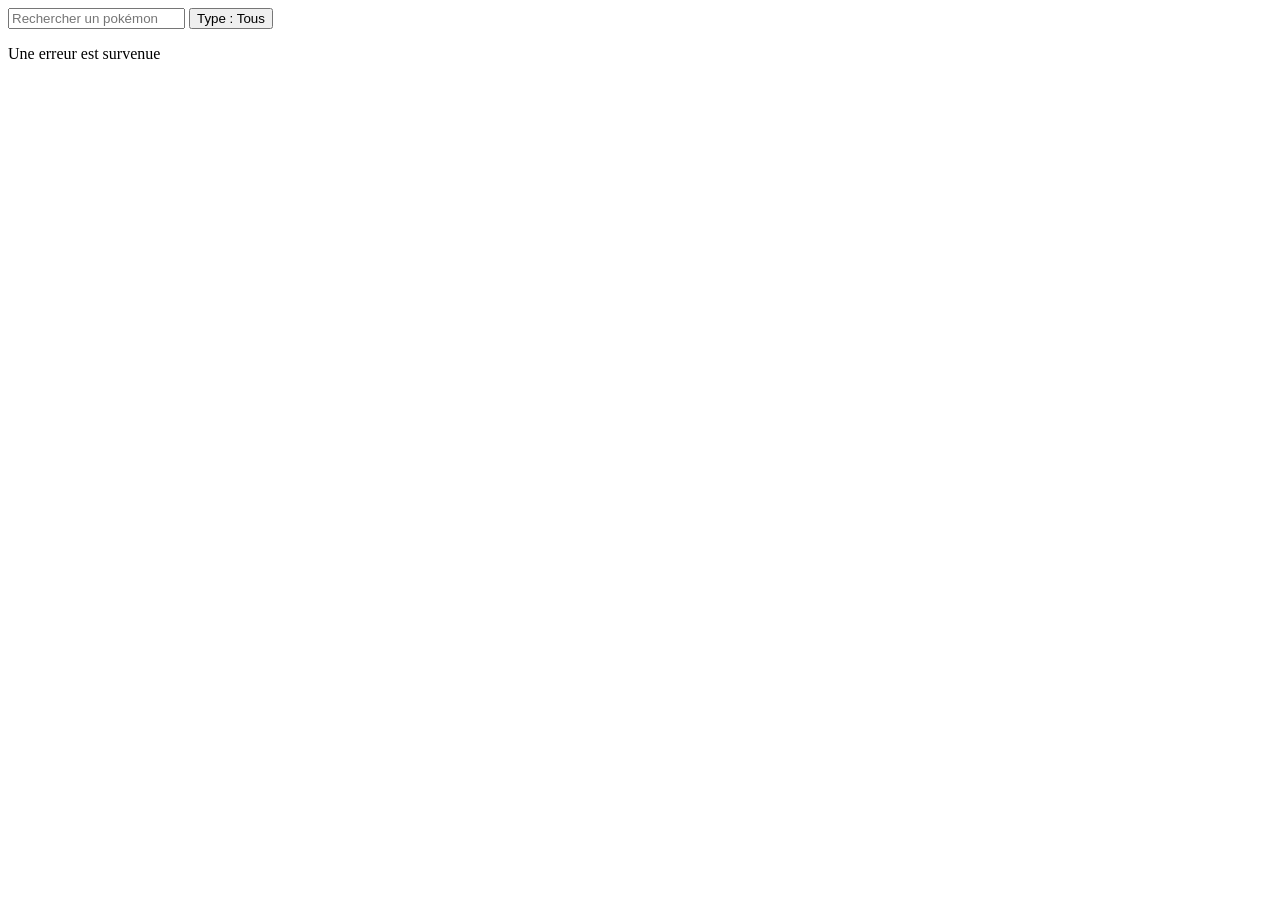
==== main.html @ bfd0299a "filtre" ====
<!DOCTYPE html>
<html lang="fr">

<head>
    <meta charset="UTF-8">
    <meta name="viewport" content="width=device-width, initial-scale=1.0">
    <title>Pokédex</title>
    <link rel="stylesheet" href="assets/css/card.css">
</head>

<body>
    
    <input type="text" id="recherche" placeholder="Rechercher un pokémon">
    <button id="bouton-type">Type : Tous</button>
    <div id="liste-types" style="display: none;"></div>
    <script type="module" src="js/main.js"></script>
</body>

</html>
---- assets/css/card.css ----
.grille {
    display: grid;
    grid-template-columns: repeat(auto-fill, minmax(160px, 1fr));
    gap: 15px;
    padding: 15px;
    margin-left: 150px;
    margin-right: 150px;
}

.carte {
    position: relative;
    display: flex;
    flex-direction: column;
    align-items: center;
    justify-content: center;
    text-align: center;
    padding: 10px;
    cursor: pointer;
    background-color: #ffffff;
    border: 1px solid #393939;
    border-radius: 15px;
}

.carte h2 {
    margin: 5px 0;
    font-size: 16px;
}

.carte img {
    width: 96px;
    height: 96px;
}

.fav {
    position: absolute;
    top: 5px;
    right: 5px;
    font-size: 16px;
    background: none;
    border: none;
    cursor: pointer;
}
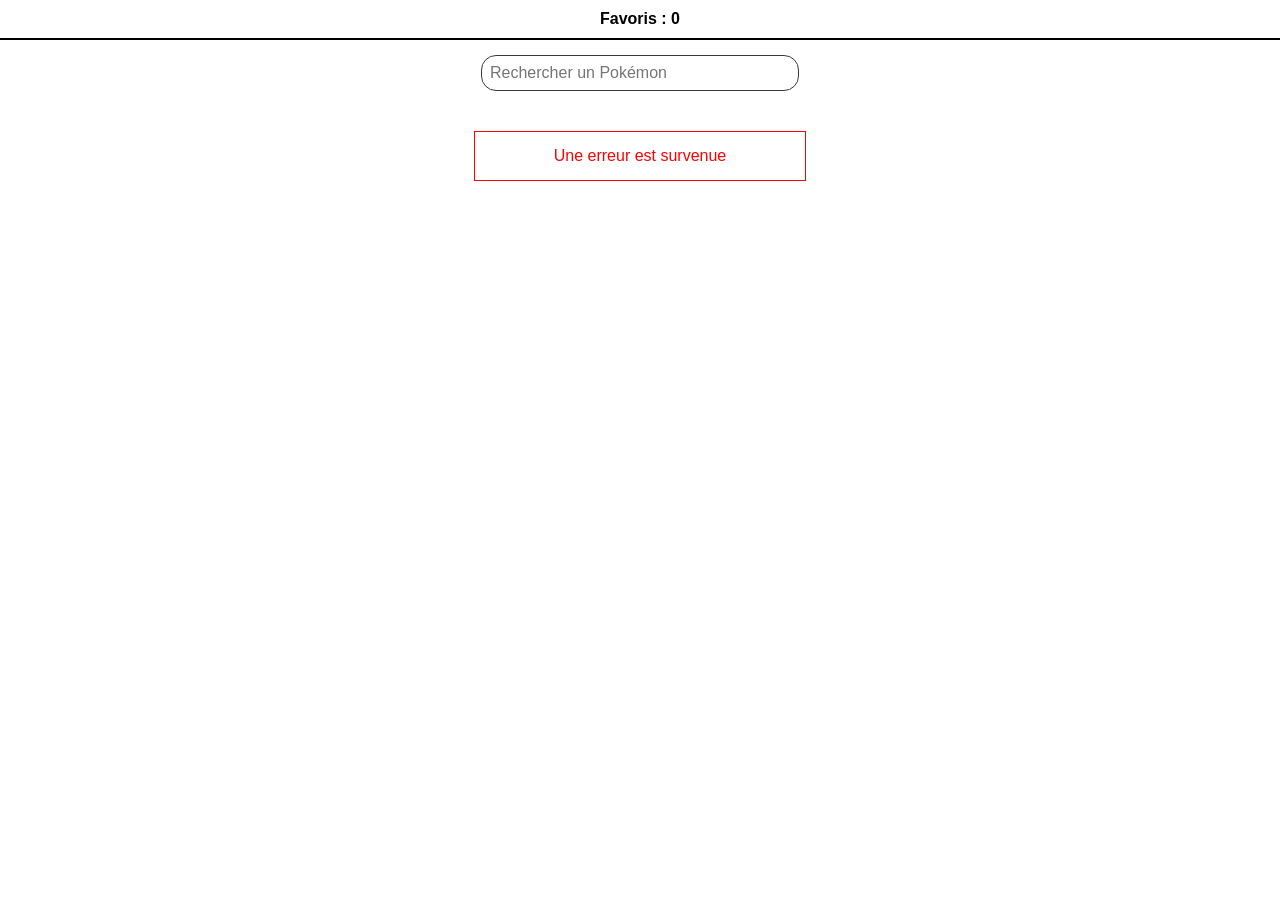
==== commit b84aef29: "Merge branch 'main' into recherche" ====
--- a/main.html
+++ b/main.html
@@ -5,14 +5,13 @@
     <meta charset="UTF-8">
     <meta name="viewport" content="width=device-width, initial-scale=1.0">
     <title>Pokédex</title>
-    <link rel="stylesheet" href="assets/css/card.css">
+    <link rel="stylesheet" href="assets/css/main.css">
 </head>
 
 <body>
-    
-    <input type="text" id="recherche" placeholder="Rechercher un pokémon">
-    <button id="bouton-type">Type : Tous</button>
-    <div id="liste-types" style="display: none;"></div>
+    <p id="compteur">Favoris : 0</p>
+    <input type="text" id="recherche" placeholder="Rechercher un Pokémon">
+
     <script type="module" src="js/main.js"></script>
 </body>
 
--- a/assets/css/main.css
+++ b/assets/css/main.css
@@ -0,0 +1,43 @@
+@import url(card.css);
+
+body {
+    margin: 0;
+    padding-bottom: 30px;
+    font-family: Arial, sans-serif;
+    color: #000000;
+    background-image: url("../img/Pokemon%20Wallpaper.jpg");
+    background-size: cover;
+    background-position: center;
+    background-repeat: no-repeat;
+    background-attachment: fixed;
+}
+
+#compteur {
+    margin: 0;
+    padding: 10px;
+    font-size: 16px;
+    font-weight: bold;
+    text-align: center;
+    background-color: #ffffff;
+    border-bottom: 2px solid #000000;
+}
+
+.erreur {
+    margin: 40px auto;
+    padding: 15px;
+    width: 300px;
+    text-align: center;
+    color: red;
+    background-color: #ffffff;
+    border: 1px solid red;
+}
+
+#recherche {
+    display: block;
+    margin: 15px auto;
+    padding: 8px;
+    width: 300px;
+    font-size: 16px;
+    border: 1px solid #393939;
+    border-radius: 15px;
+}
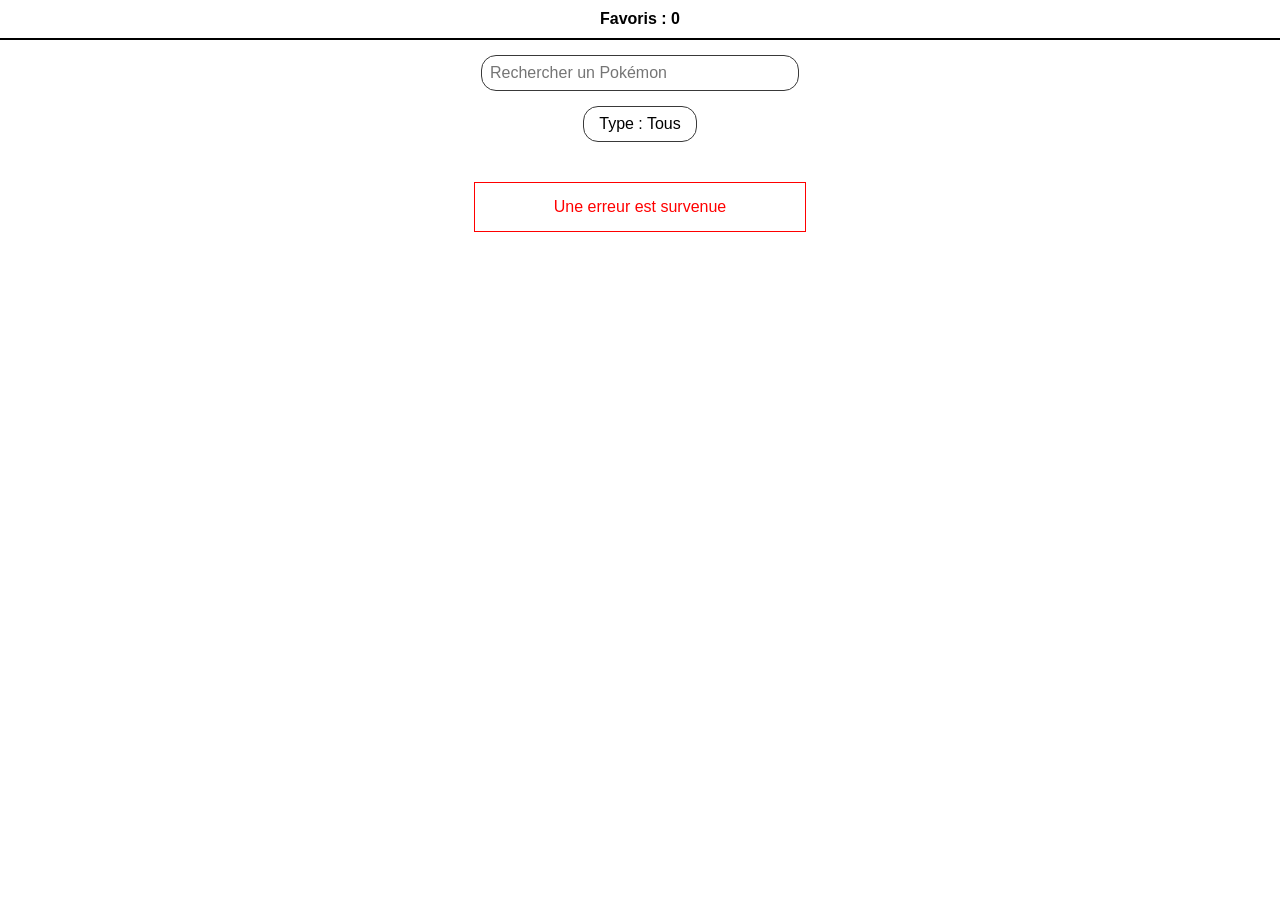
==== commit 77f1174a: "Fix Oubli import du nouveau fichier js : filter.js" ====
--- a/main.html
+++ b/main.html
@@ -11,6 +11,10 @@
 <body>
     <p id="compteur">Favoris : 0</p>
     <input type="text" id="recherche" placeholder="Rechercher un Pokémon">
+    <div id="filtre-type">
+        <button id="bouton-type">Type : Tous</button>
+        <div id="liste-types" style="display: none"></div>
+    </div>
 
     <script type="module" src="js/main.js"></script>
 </body>
--- a/assets/css/main.css
+++ b/assets/css/main.css
@@ -41,3 +41,35 @@
     border: 1px solid #393939;
     border-radius: 15px;
 }
+
+
+#filtre-type {
+    text-align: center;
+    margin-bottom: 15px;
+}
+
+#bouton-type {
+    padding: 8px 15px;
+    font-size: 16px;
+    cursor: pointer;
+    background-color: #ffffff;
+    border: 1px solid #393939;
+    border-radius: 15px;
+}
+
+#liste-types {
+    display: flex;
+    flex-wrap: wrap;
+    justify-content: center;
+    gap: 5px;
+    margin: 10px auto 0;
+    max-width: 600px;
+}
+
+#liste-types button {
+    padding: 5px 10px;
+    cursor: pointer;
+    background-color: #ffffff;
+    border: 1px solid #393939;
+    border-radius: 10px;
+}
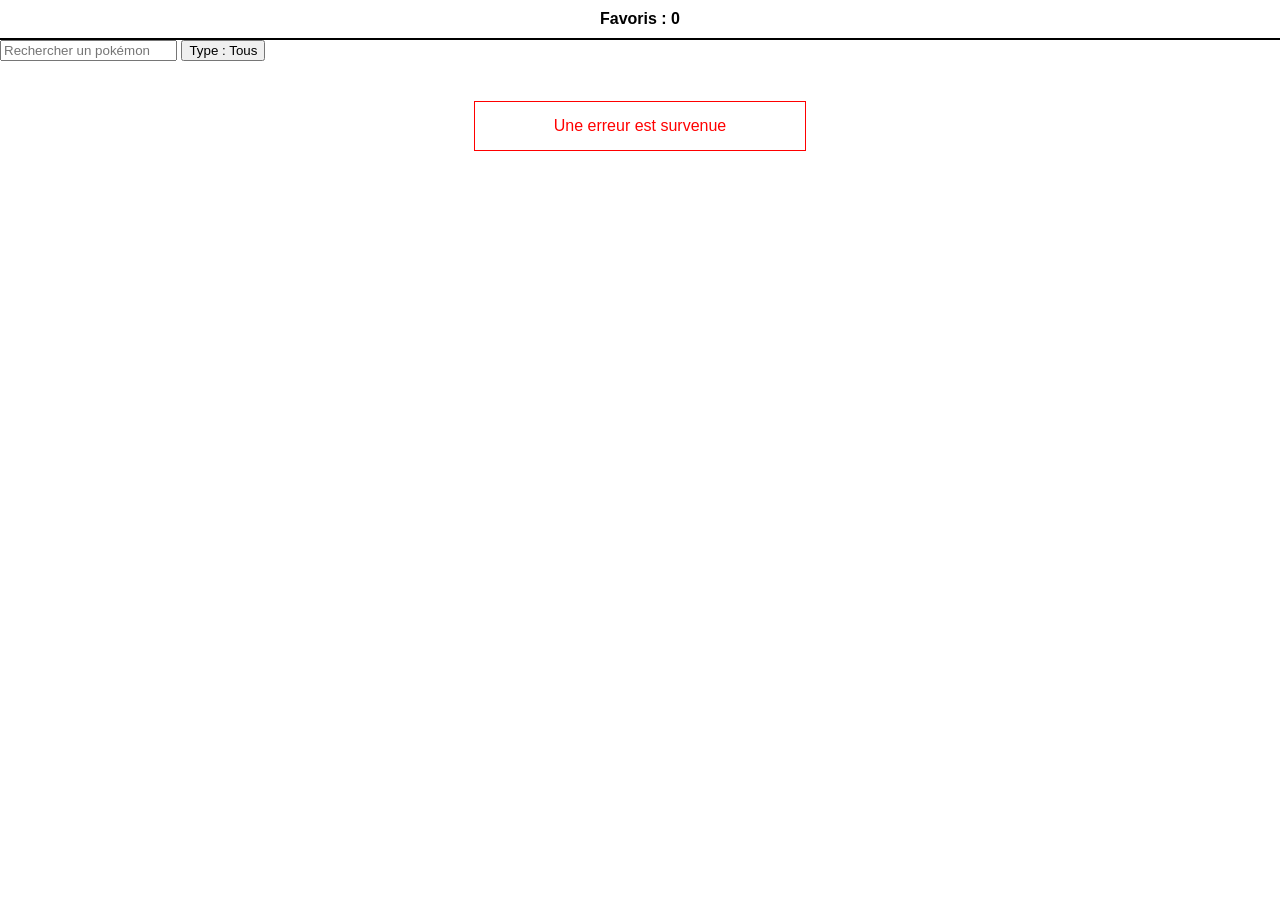
==== commit 3de2ae6b: "Ajout de la modal" ====
--- a/main.html
+++ b/main.html
@@ -10,12 +10,9 @@
 
 <body>
     <p id="compteur">Favoris : 0</p>
-    <input type="text" id="recherche" placeholder="Rechercher un Pokémon">
-    <div id="filtre-type">
-        <button id="bouton-type">Type : Tous</button>
-        <div id="liste-types" style="display: none"></div>
-    </div>
-
+    <input type="text" id="recherche" placeholder="Rechercher un pokémon">
+    <button id="bouton-type">Type : Tous</button>
+    <div id="liste-types" style="display: none;"></div>
     <script type="module" src="js/main.js"></script>
 </body>
 
--- a/assets/css/main.css
+++ b/assets/css/main.css
@@ -1,4 +1,5 @@
 @import url(card.css);
+@import url(modal.css);
 
 body {
     margin: 0;
@@ -31,45 +32,3 @@
     background-color: #ffffff;
     border: 1px solid red;
 }
-
-#recherche {
-    display: block;
-    margin: 15px auto;
-    padding: 8px;
-    width: 300px;
-    font-size: 16px;
-    border: 1px solid #393939;
-    border-radius: 15px;
-}
-
-
-#filtre-type {
-    text-align: center;
-    margin-bottom: 15px;
-}
-
-#bouton-type {
-    padding: 8px 15px;
-    font-size: 16px;
-    cursor: pointer;
-    background-color: #ffffff;
-    border: 1px solid #393939;
-    border-radius: 15px;
-}
-
-#liste-types {
-    display: flex;
-    flex-wrap: wrap;
-    justify-content: center;
-    gap: 5px;
-    margin: 10px auto 0;
-    max-width: 600px;
-}
-
-#liste-types button {
-    padding: 5px 10px;
-    cursor: pointer;
-    background-color: #ffffff;
-    border: 1px solid #393939;
-    border-radius: 10px;
-}
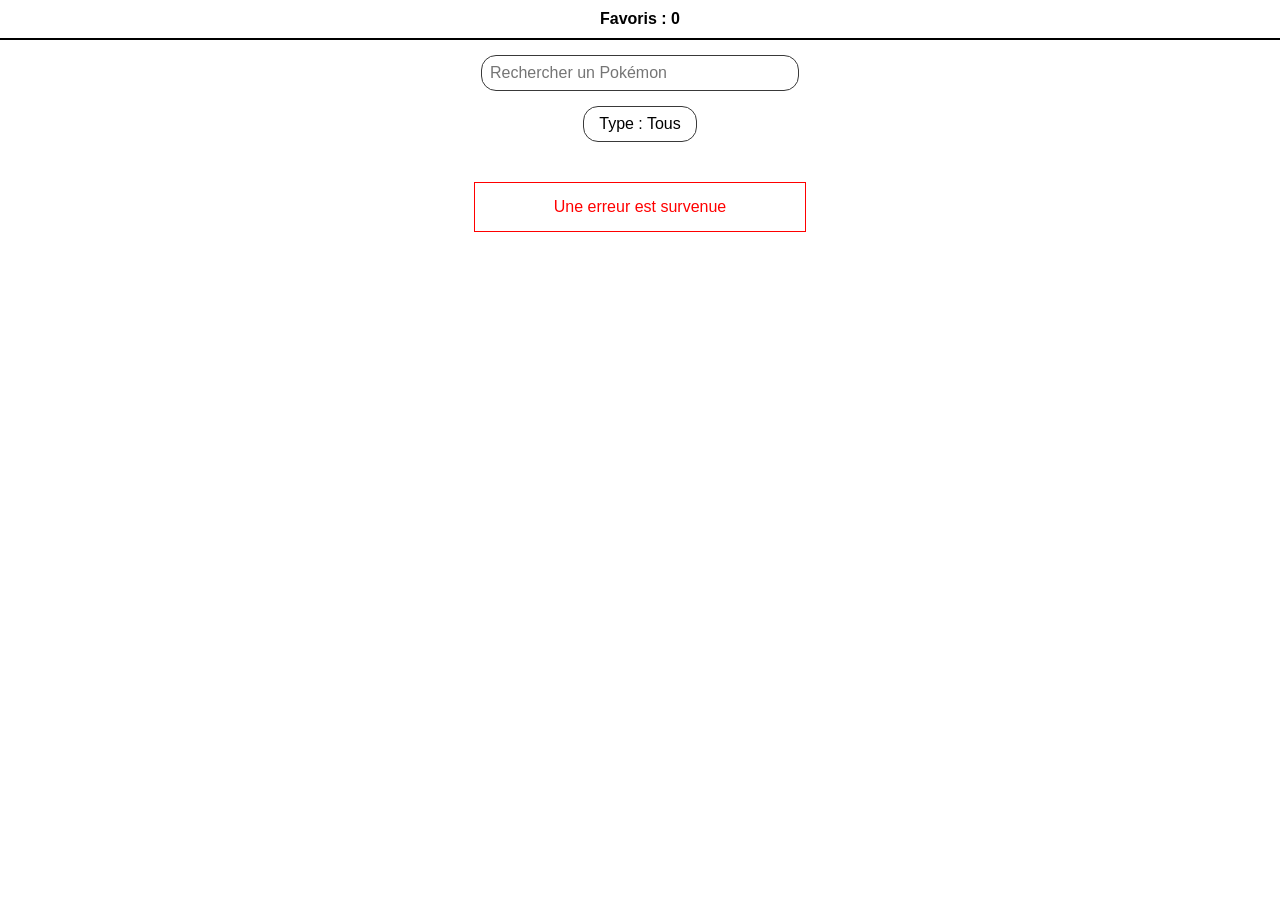
==== commit 641d978e: "Merge remote-tracking branch 'origin/main' into modal # Conflicts: #	assets/css/main.css #	js/api/po" ====
--- a/main.html
+++ b/main.html
@@ -10,9 +10,12 @@
 
 <body>
     <p id="compteur">Favoris : 0</p>
-    <input type="text" id="recherche" placeholder="Rechercher un pokémon">
-    <button id="bouton-type">Type : Tous</button>
-    <div id="liste-types" style="display: none;"></div>
+    <input type="text" id="recherche" placeholder="Rechercher un Pokémon">
+    <div id="filtre-type">
+        <button id="bouton-type">Type : Tous</button>
+        <div id="liste-types" style="display: none"></div>
+    </div>
+
     <script type="module" src="js/main.js"></script>
 </body>
 
--- a/assets/css/main.css
+++ b/assets/css/main.css
@@ -32,3 +32,45 @@
     background-color: #ffffff;
     border: 1px solid red;
 }
+
+#recherche {
+    display: block;
+    margin: 15px auto;
+    padding: 8px;
+    width: 300px;
+    font-size: 16px;
+    border: 1px solid #393939;
+    border-radius: 15px;
+}
+
+
+#filtre-type {
+    text-align: center;
+    margin-bottom: 15px;
+}
+
+#bouton-type {
+    padding: 8px 15px;
+    font-size: 16px;
+    cursor: pointer;
+    background-color: #ffffff;
+    border: 1px solid #393939;
+    border-radius: 15px;
+}
+
+#liste-types {
+    display: flex;
+    flex-wrap: wrap;
+    justify-content: center;
+    gap: 5px;
+    margin: 10px auto 0;
+    max-width: 600px;
+}
+
+#liste-types button {
+    padding: 5px 10px;
+    cursor: pointer;
+    background-color: #ffffff;
+    border: 1px solid #393939;
+    border-radius: 10px;
+}
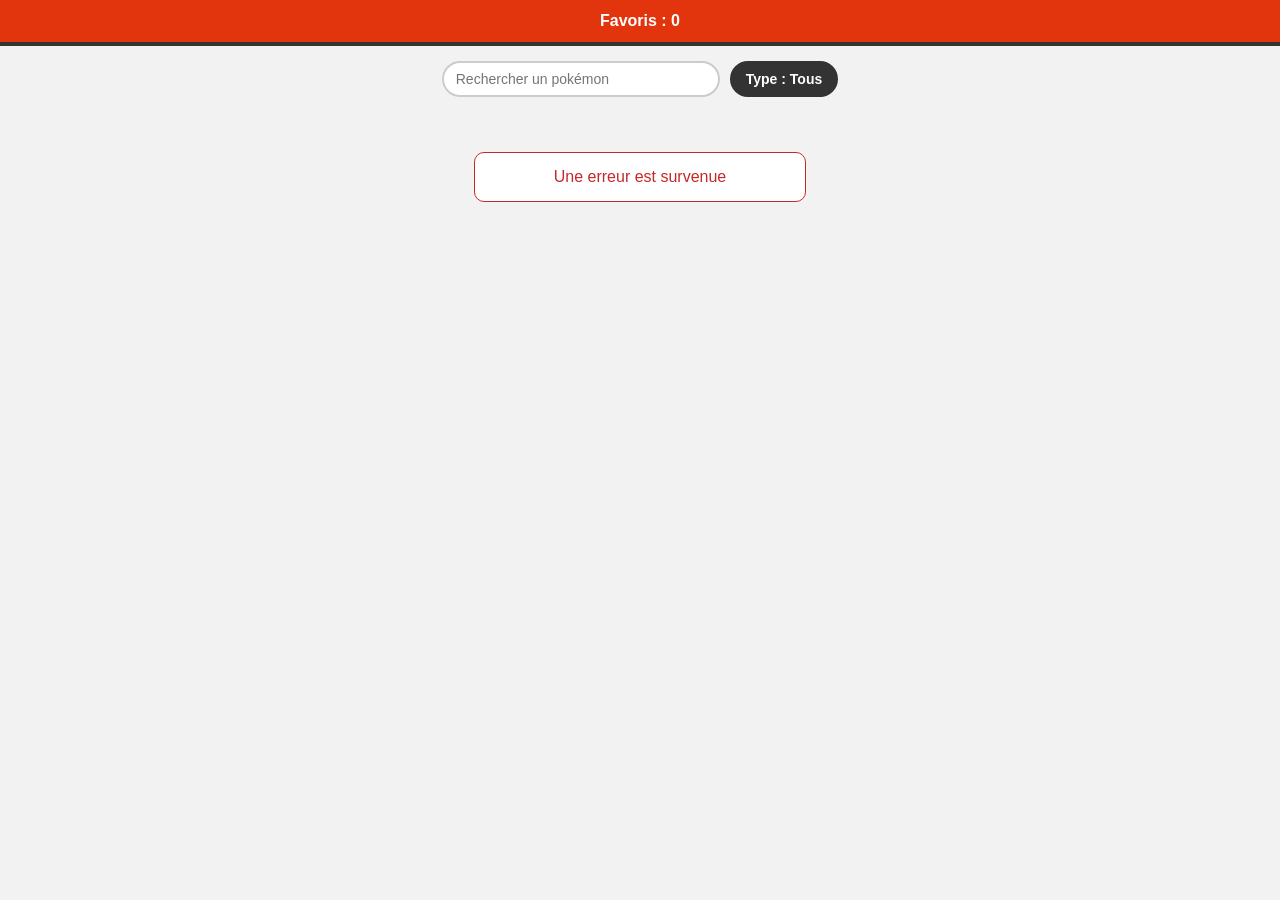
==== commit b61f54a3: "style" ====
--- a/main.html
+++ b/main.html
@@ -10,13 +10,14 @@
 
 <body>
     <p id="compteur">Favoris : 0</p>
-    <input type="text" id="recherche" placeholder="Rechercher un Pokémon">
-    <div id="filtre-type">
-        <button id="bouton-type">Type : Tous</button>
-        <div id="liste-types" style="display: none"></div>
+    <div class="barre">
+        <input type="text" id="recherche" placeholder="Rechercher un pokémon">
+        <div class="filtre">
+            <button id="bouton-type">Type : Tous</button>
+            <div id="liste-types" style="display: none;"></div>
+        </div>
     </div>
-
     <script type="module" src="js/main.js"></script>
 </body>
 
-</html>
+</html>
--- a/assets/css/main.css
+++ b/assets/css/main.css
@@ -1,11 +1,13 @@
 @import url(card.css);
+@import url(search.css);
 @import url(modal.css);
 
 body {
     margin: 0;
     padding-bottom: 30px;
     font-family: Arial, sans-serif;
-    color: #000000;
+    color: #333333;
+    background-color: #f2f2f2;
     background-image: url("../img/Pokemon%20Wallpaper.jpg");
     background-size: cover;
     background-position: center;
@@ -15,12 +17,13 @@
 
 #compteur {
     margin: 0;
-    padding: 10px;
+    padding: 12px;
     font-size: 16px;
     font-weight: bold;
     text-align: center;
-    background-color: #ffffff;
-    border-bottom: 2px solid #000000;
+    color: #ffffff;
+    background-color: #e3350d;
+    border-bottom: 4px solid #333333;
 }
 
 .erreur {
@@ -28,49 +31,8 @@
     padding: 15px;
     width: 300px;
     text-align: center;
-    color: red;
+    color: #c62828;
     background-color: #ffffff;
-    border: 1px solid red;
-}
-
-#recherche {
-    display: block;
-    margin: 15px auto;
-    padding: 8px;
-    width: 300px;
-    font-size: 16px;
-    border: 1px solid #393939;
-    border-radius: 15px;
-}
-
-
-#filtre-type {
-    text-align: center;
-    margin-bottom: 15px;
-}
-
-#bouton-type {
-    padding: 8px 15px;
-    font-size: 16px;
-    cursor: pointer;
-    background-color: #ffffff;
-    border: 1px solid #393939;
-    border-radius: 15px;
-}
-
-#liste-types {
-    display: flex;
-    flex-wrap: wrap;
-    justify-content: center;
-    gap: 5px;
-    margin: 10px auto 0;
-    max-width: 600px;
-}
-
-#liste-types button {
-    padding: 5px 10px;
-    cursor: pointer;
-    background-color: #ffffff;
-    border: 1px solid #393939;
+    border: 1px solid #c62828;
     border-radius: 10px;
 }
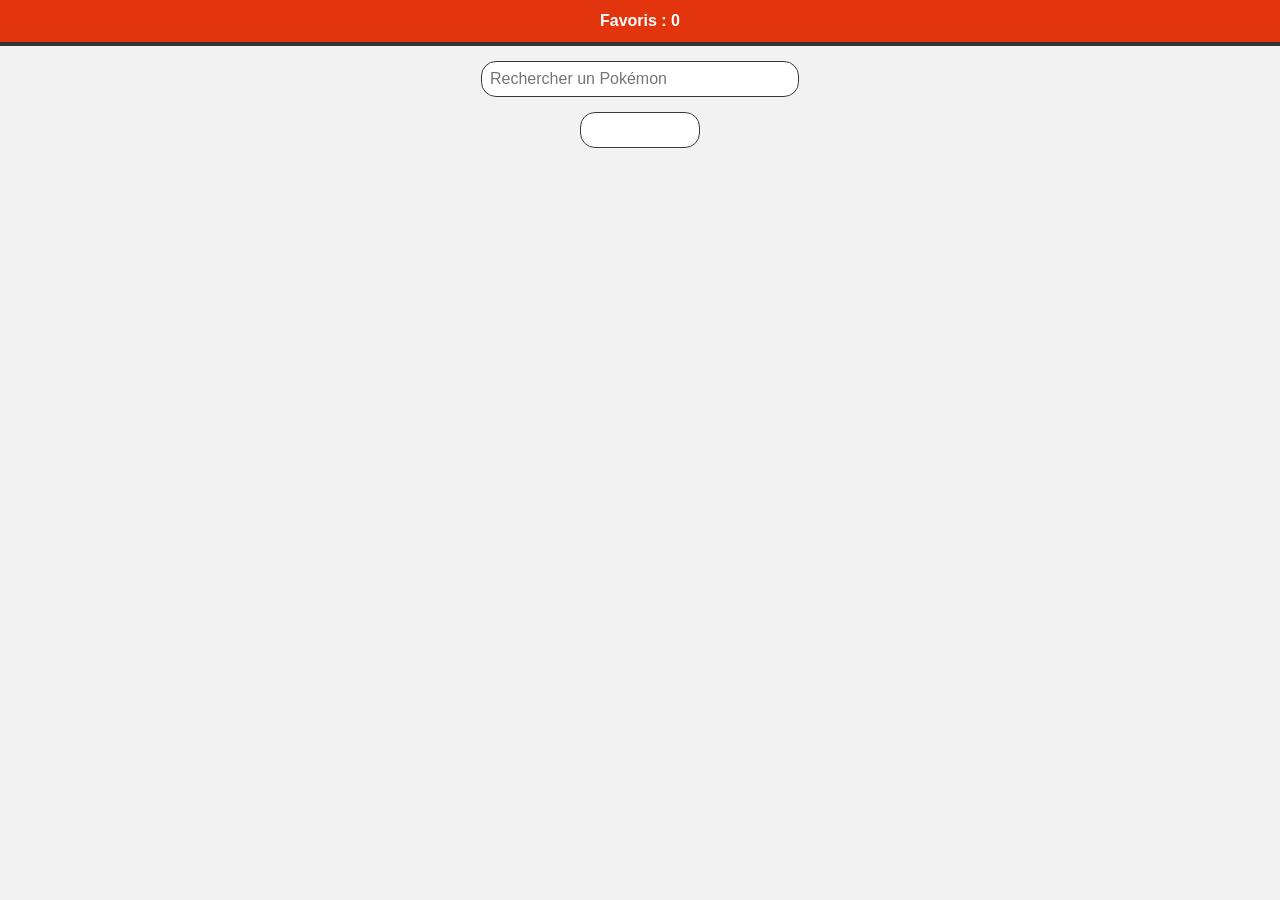
==== commit 9b091177: "Merge branch 'main' into style" ====
--- a/main.html
+++ b/main.html
@@ -10,14 +10,13 @@
 
 <body>
     <p id="compteur">Favoris : 0</p>
-    <div class="barre">
-        <input type="text" id="recherche" placeholder="Rechercher un pokémon">
-        <div class="filtre">
-            <button id="bouton-type">Type : Tous</button>
-            <div id="liste-types" style="display: none;"></div>
-        </div>
+    <input type="text" id="recherche" placeholder="Rechercher un Pokémon">
+    <div id="filtre-type">
+        <button id="bouton-type">Type : Tous</button>
+        <div id="liste-types" style="display: none"></div>
     </div>
+
     <script type="module" src="js/main.js"></script>
 </body>
 
-</html>+</html>
--- a/assets/css/main.css
+++ b/assets/css/main.css
@@ -36,3 +36,45 @@
     border: 1px solid #c62828;
     border-radius: 10px;
 }
+
+#recherche {
+    display: block;
+    margin: 15px auto;
+    padding: 8px;
+    width: 300px;
+    font-size: 16px;
+    border: 1px solid #393939;
+    border-radius: 15px;
+}
+
+
+#filtre-type {
+    text-align: center;
+    margin-bottom: 15px;
+}
+
+#bouton-type {
+    padding: 8px 15px;
+    font-size: 16px;
+    cursor: pointer;
+    background-color: #ffffff;
+    border: 1px solid #393939;
+    border-radius: 15px;
+}
+
+#liste-types {
+    display: flex;
+    flex-wrap: wrap;
+    justify-content: center;
+    gap: 5px;
+    margin: 10px auto 0;
+    max-width: 600px;
+}
+
+#liste-types button {
+    padding: 5px 10px;
+    cursor: pointer;
+    background-color: #ffffff;
+    border: 1px solid #393939;
+    border-radius: 10px;
+}
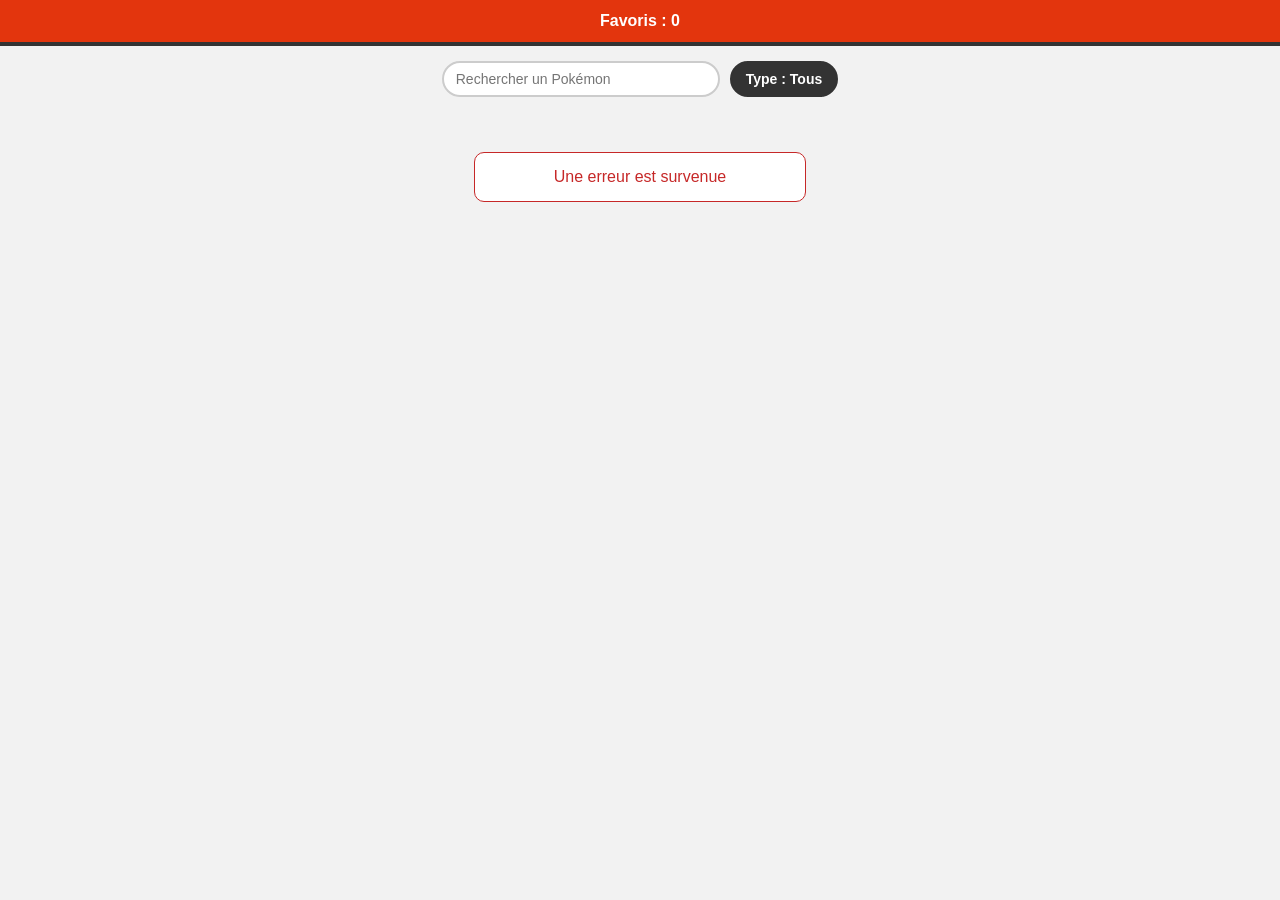
==== commit c4eea3ea: "Fix Css doublé (juste une erreur au niveau du merge des branches qui a doublé le code)" ====
--- a/main.html
+++ b/main.html
@@ -10,10 +10,12 @@
 
 <body>
     <p id="compteur">Favoris : 0</p>
-    <input type="text" id="recherche" placeholder="Rechercher un Pokémon">
-    <div id="filtre-type">
-        <button id="bouton-type">Type : Tous</button>
-        <div id="liste-types" style="display: none"></div>
+    <div class="barre">
+        <input type="text" id="recherche" placeholder="Rechercher un Pokémon">
+        <div id="filtre-type" class="filtre">
+            <button id="bouton-type">Type : Tous</button>
+            <div id="liste-types" style="display: none"></div>
+        </div>
     </div>
 
     <script type="module" src="js/main.js"></script>
--- a/assets/css/main.css
+++ b/assets/css/main.css
@@ -36,45 +36,3 @@
     border: 1px solid #c62828;
     border-radius: 10px;
 }
-
-#recherche {
-    display: block;
-    margin: 15px auto;
-    padding: 8px;
-    width: 300px;
-    font-size: 16px;
-    border: 1px solid #393939;
-    border-radius: 15px;
-}
-
-
-#filtre-type {
-    text-align: center;
-    margin-bottom: 15px;
-}
-
-#bouton-type {
-    padding: 8px 15px;
-    font-size: 16px;
-    cursor: pointer;
-    background-color: #ffffff;
-    border: 1px solid #393939;
-    border-radius: 15px;
-}
-
-#liste-types {
-    display: flex;
-    flex-wrap: wrap;
-    justify-content: center;
-    gap: 5px;
-    margin: 10px auto 0;
-    max-width: 600px;
-}
-
-#liste-types button {
-    padding: 5px 10px;
-    cursor: pointer;
-    background-color: #ffffff;
-    border: 1px solid #393939;
-    border-radius: 10px;
-}
